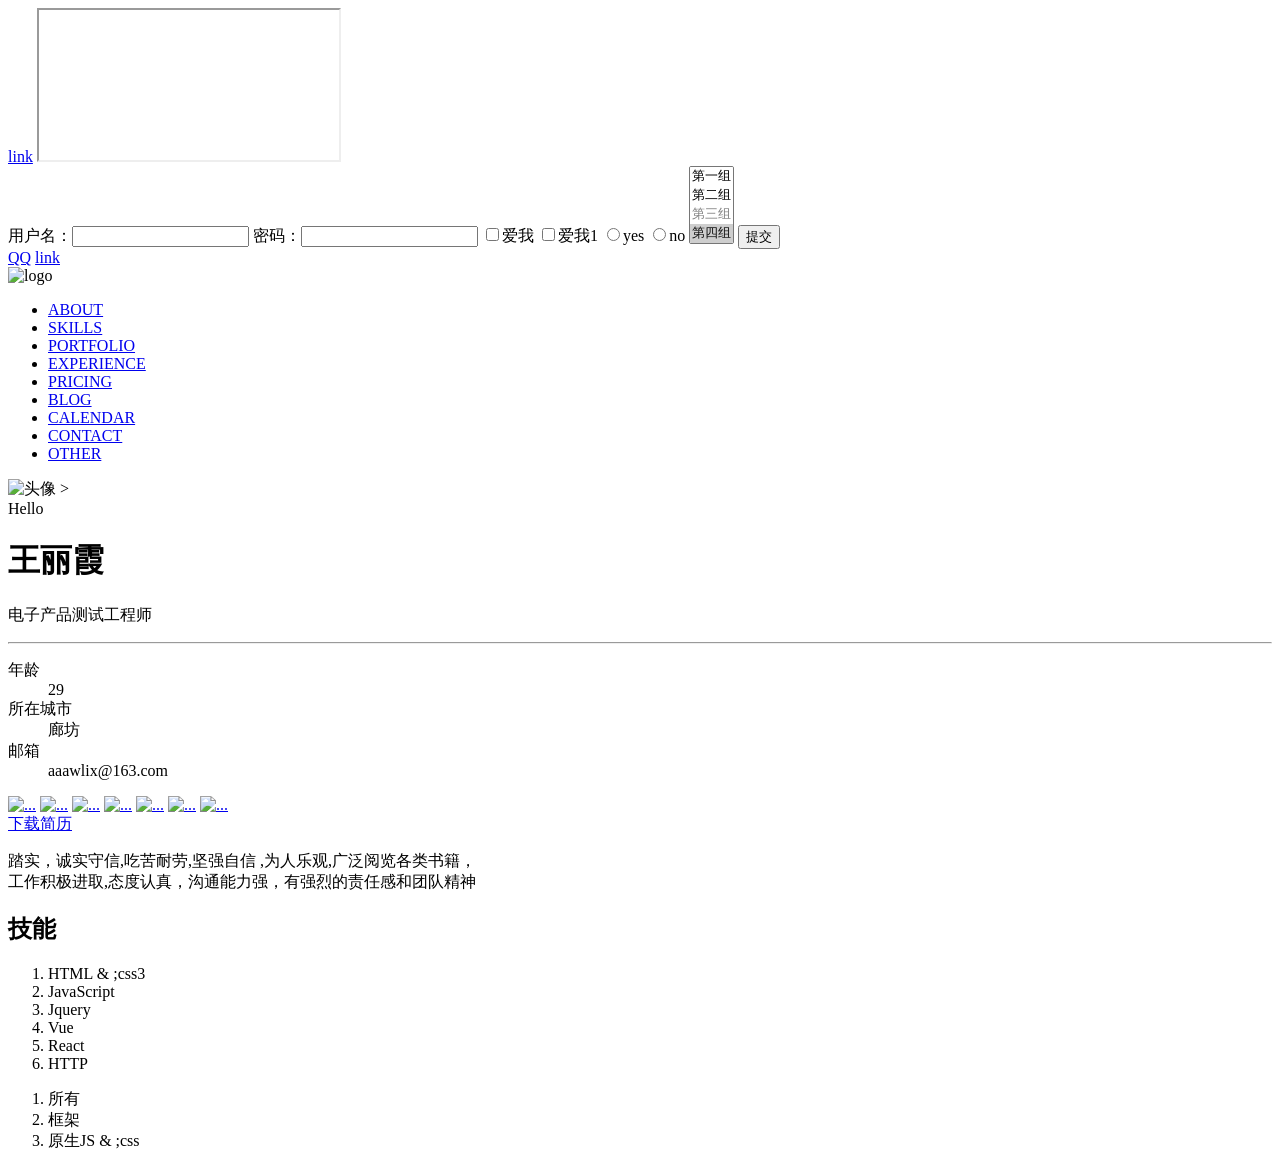
==== index.html @ 00831e34 "index.html" ====
<!DOCTYPE html>  
<html>
    <head>
        <title>王丽霞的个人简历</title>
    </head>
    <body>
    <a href="index2.html" target=""> link</a>
    <iframe src="" frameboder="0" name="aaa" ></iframe>
    <form action="users" method="" target="_blank">
        <label for="yhm">用户名：</label><input type="text" name="username" id="yhm">
        <label >密码：<input type="password" name="password" ></label>
        <input type="checkbox" id="aiwo"><label for="aiwo">爱我</label>
        <input type="checkbox" id="aiwo1"><label for="aiwo">爱我1</label>
        <label><input type="radio" name="loveme1" value="yes">yes</label>
        <label><input type="radio" name="loveme1" value="no">no</label>
        <select name="group" multiple>
            <option value="">--</option>
            <option value="1">第一组</option>
            <option value="2">第二组</option>
            <option value="3" disabled>第三组</option>
            <option value="4" selected>第四组</option>
        </select>
        <input type="submit" value="提交">
    </form>

        <a href ="//qq.com">QQ</a>
        <a href="#">link</a>
    <div class=topNavBar">
        <img src="#" alt="logo"/>
        <nav>
            <ul>
                <li><a href="#"> ABOUT</a></li>
                <li><a href="#"> SKILLS</a></li>
                <li><a href="#"> PORTFOLIO</a></li>
                <li><a href="#"> EXPERIENCE</a></li>
                <li><a href="#"> PRICING</a></li>
                <li><a href="#"> BLOG</a></li>
                <li><a href="#"> CALENDAR</a></li>
                <li><a href="#"> CONTACT</a></li>
                <li><a href="#"> OTHER</a></li>
            </ul>
        </nav>
    </div>
    <div class="banner" style="backgroud-image: url(#)"></div>
    <main>
        <div class="picture">
            <img src="" alt="头像"> >
        </div>
        <div class="text">
            <div class="profile">
            <span class="welcome">Hello</span>
            <h1>王丽霞</h1>
            <p>电子产品测试工程师</p>
            <hr/>
            <dl>
                <dt>年龄</dt>
                <dd>29</dd>
                <dt>所在城市</dt>
                <dd>廊坊</dd>
                <dt>邮箱</dt>
                <dd>aaawlix@163.com</dd>
            </dl>
            </div>
        </div>
        <div>
        <footer class="media">
            <a href="#"><img src="#" alt="..."/></a>
            <a href="#"><img src="#" alt="..."/></a>
            <a href="#"><img src="#" alt="..."/></a>
            <a href="#"><img src="#" alt="..."/></a>
            <a href="#"><img src="#" alt="..."/></a>
            <a href="#"><img src="#" alt="..."/></a>
            <a href="#"><img src="#" alt="..."/></a>
        </footer>
        </div>
        <a class="button" href="#">下载简历</a>
        <p >踏实，诚实守信,吃苦耐劳,坚强自信 ,为人乐观,广泛阅览各类书籍，<br>
            工作积极进取,态度认真，沟通能力强，有强烈的责任感和团队精神</p>
    </main>
    <section>
        <h2>技能</h2>
        <ol>
            <li>HTML &amp ;css3</li>
            <li>JavaScript</li>
            <li>Jquery</li>
            <li>Vue</li>
            <li>React</li>
            <li>HTTP</li>
        </ol>
    </section>
    <section>
    <nav>    
        <ol>
            <li>所有</li>
            <li>框架</li>
            <li>原生JS &amp ;css</li>
        </ol>
    </nav> 
    <div class="jops">
        <div class="big"></div>
        <div class="small"></div>
        <div class="small"></div>
    </div>
    </section>
    </body>
</html>
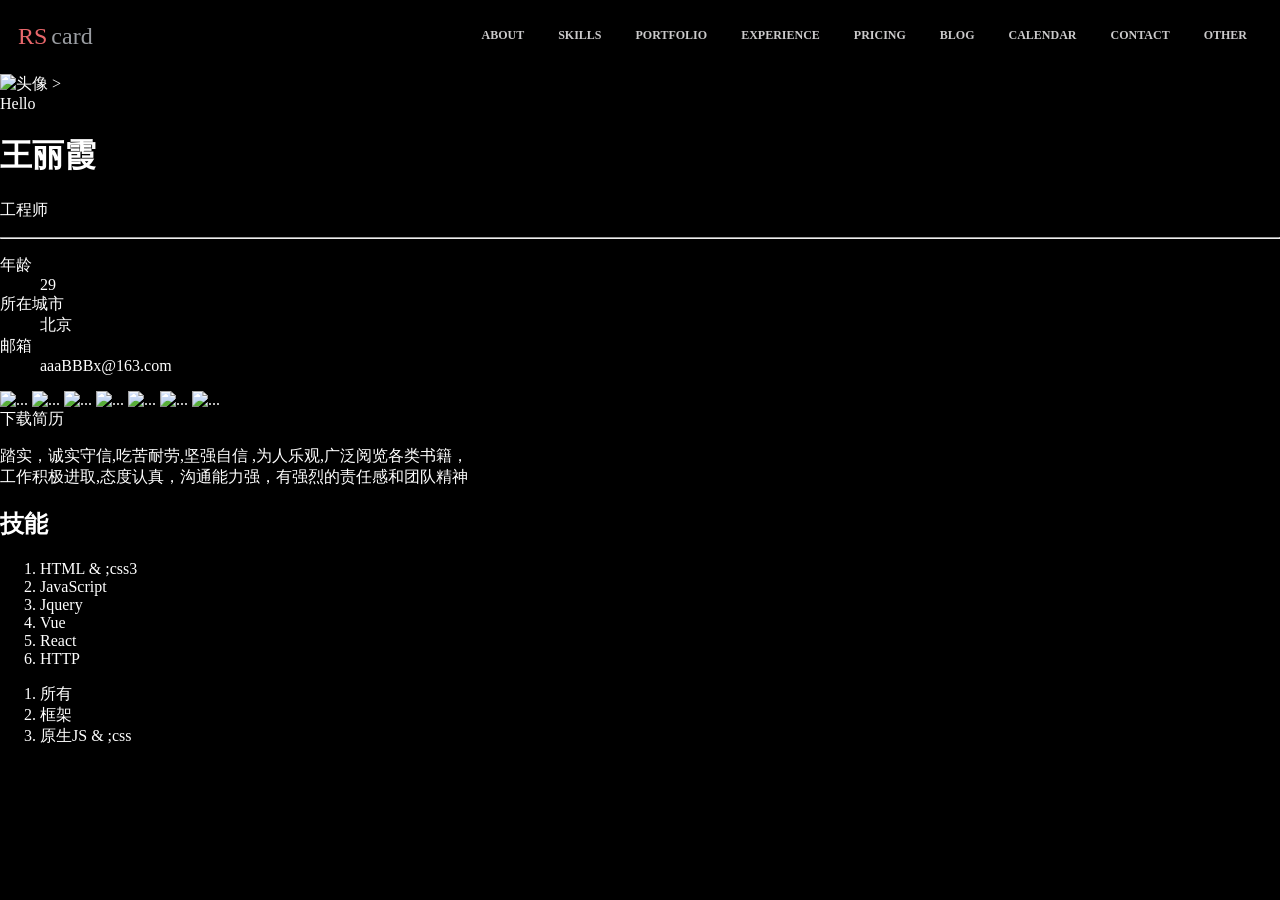
==== commit 0e80ec1a: "更改了名字" ====
--- a/index.html
+++ b/index.html
@@ -2,43 +2,84 @@
 <html>
     <head>
         <title>王丽霞的个人简历</title>
+        <link rel="stylesheet" href="./resume.css">
     </head>
     <body>
-    <a href="index2.html" target=""> link</a>
-    <iframe src="" frameboder="0" name="aaa" ></iframe>
-    <form action="users" method="" target="_blank">
-        <label for="yhm">用户名：</label><input type="text" name="username" id="yhm">
-        <label >密码：<input type="password" name="password" ></label>
-        <input type="checkbox" id="aiwo"><label for="aiwo">爱我</label>
-        <input type="checkbox" id="aiwo1"><label for="aiwo">爱我1</label>
-        <label><input type="radio" name="loveme1" value="yes">yes</label>
-        <label><input type="radio" name="loveme1" value="no">no</label>
-        <select name="group" multiple>
-            <option value="">--</option>
-            <option value="1">第一组</option>
-            <option value="2">第二组</option>
-            <option value="3" disabled>第三组</option>
-            <option value="4" selected>第四组</option>
-        </select>
-        <input type="submit" value="提交">
-    </form>
+    <div class="topNavBar clearfix">
+        <a class="logo" href="#" alt="logo" style="float:left;">
+            <span class="rs">RS</span><span class="card">card</span>
+        </a>
+        <nav style="float:right;" >
+            <!--让导航条横起来给ul加classfix类，给li加float属性 .但是ul有默认样式，左边有空隙，
+            在ul style中添加margin:0;padding:0就可以去除样式     写样式用冒号：不是用等于号
 
-        <a href ="//qq.com">QQ</a>
-        <a href="#">link</a>
-    <div class=topNavBar">
-        <img src="#" alt="logo"/>
-        <nav>
-            <ul>
-                <li><a href="#"> ABOUT</a></li>
-                <li><a href="#"> SKILLS</a></li>
-                <li><a href="#"> PORTFOLIO</a></li>
-                <li><a href="#"> EXPERIENCE</a></li>
-                <li><a href="#"> PRICING</a></li>
-                <li><a href="#"> BLOG</a></li>
-                <li><a href="#"> CALENDAR</a></li>
-                <li><a href="#"> CONTACT</a></li>
-                <li><a href="#"> OTHER</a></li>
-            </ul>
+             1.内联样式实现  2.在外部css中写样式 
+
+            1.下面是用内联样式写的方法，太繁琐，  推荐外部样式的写法 -->
+
+            <!-- <ul style="list-style:none;margin:0;padding:0;border:1px solid red;" class="clearfix">
+                <li style="float:left;border:1px solid green;">
+                    <a href="#"> ABOUT</a>
+                </li>
+                <li style="float:left;border:1px solid green;">
+                    <a href="#"> SKILLS</a>
+                </li>
+                <li style="float:left;border:1px solid green;">
+                    <a href="#"> PORTFOLIO</a>
+                </li>
+                <li style="float:left;border:1px solid green;">
+                    <a href="#"> EXPERIENCE</a>
+                </li>
+                <li style="float:left;border:1px solid green;">
+                    <a href="#"> PRICING</a>
+                </li>
+                <li style="float:left;border:1px solid green;">
+                    <a href="#"> BLOG</a>
+                </li>
+                <li style="float:left;border:1px solid green;">
+                    <a href="#"> CALENDAR</a>
+                </li>
+                <li style="float:left;border:1px solid green;">
+                    <a href="#"> CONTACT</a>
+                </li>
+                <li style="float:left;border:1px solid green;">
+                    <a href="#"> OTHER</a>
+                </li>
+            </ul> -->
+
+            <!-- 2.在外部css中写样式  -->
+            
+                    <ul class="clearfix";>
+                        <li >
+                            <a href="#"> ABOUT</a>
+                        </li>
+                        <li >
+                            <a href="#"> SKILLS</a>
+                        </li>
+                        <li>
+                            <a href="#"> PORTFOLIO</a>
+                        </li>
+                        <li>
+                            <a href="#"> EXPERIENCE</a>
+                        </li>
+                        <li>
+                            <a href="#"> PRICING</a>
+                        </li>
+                        <li >
+                            <a href="#"> BLOG</a>
+                        </li>
+                        <li >
+                            <a href="#"> CALENDAR</a>
+                        </li>
+                        <li>
+                            <a href="#"> CONTACT</a>
+                        </li>
+                        <li>
+                            <a href="#"> OTHER</a>
+                        </li>
+                     </ul>
+
+            
         </nav>
     </div>
     <div class="banner" style="backgroud-image: url(#)"></div>
@@ -50,15 +91,15 @@
             <div class="profile">
             <span class="welcome">Hello</span>
             <h1>王丽霞</h1>
-            <p>电子产品测试工程师</p>
+            <p>工程师</p>
             <hr/>
             <dl>
                 <dt>年龄</dt>
                 <dd>29</dd>
                 <dt>所在城市</dt>
-                <dd>廊坊</dd>
+                <dd>北京</dd>
                 <dt>邮箱</dt>
-                <dd>aaawlix@163.com</dd>
+                <dd>aaaBBBx@163.com</dd>
             </dl>
             </div>
         </div>
--- a/resume.css
+++ b/resume.css
@@ -0,0 +1,76 @@
+body{
+    background:black;
+    color:white;
+    margin:0;
+     /*去掉body默认样式后边距少了8px */
+}
+a{
+    color:inherit;
+    text-decoration: none;
+}
+.clearfix::after{
+    content:'';
+    display:block;
+    clear:both;
+}
+.topNavBar>nav>ul{
+    list-style:none;margin:0;padding:0;
+}
+.topNavBar>nav>ul>li{
+    float:left;
+    margin-left:17px;
+    margin-right:17px;
+}
+.topNavBar>nav>ul>li>a{
+    font-size:12px;
+    color:#cbcacb;
+    /* text-decoration:none; 因为一开始的a标签已声明所以这里不用再写了*/
+    font-weight:bold;
+    border-bottom: 3px solid transparent;
+    border-top: 3px solid transparent;
+    padding-top:5px;
+    padding-bottom:5px;
+    display:block;
+    /* 给a一个display：block使得li标签包裹住a标签 */ 
+}
+.topNavBar>nav>ul>li>a:hover{
+    border-bottom: 3px solid #e8676b;
+}
+/* 下面的两个class样式可以用这个替换一下 把样式加在父级元素上
+.rs{
+    font-size:24px;
+    font-family:"Arial Black";
+}
+.card{
+    font-size:24px;
+    font-family:"Arial Black";
+} */
+.topNavBar .logo{
+    font-size:24px;
+    font-family:"Arial Black";
+    /* rs card和nav里的行高要一致，虽然例子中的高度是一样,为了了解我们故意设置高度：这样高度就为了40px */
+    padding-top:3px;
+    padding-bottom:4px;
+}
+.rs{
+    margin-right:4px;
+    color:#e8676b;
+}
+.card{
+    color:#9a9da2;
+}
+ /* rs card和nav里的行高要一致，虽然例子中的高度是一样,为了了解我们故意设置高度：这样高度就为了40px */
+.nav{
+    padding-top:3px;
+    padding-bottom:4px;
+}
+.topNavBar{
+    /* padding-top:12px;去掉body默认样式后边距少了8px */
+    /* 下面四行代码可以用下面的代码代替：
+    padding-top:20px;
+    padding-bottom:20px;
+    padding-left:16px；
+    padding-right:16px； */
+    padding:20px 16px 20px 18px;
+
+}
